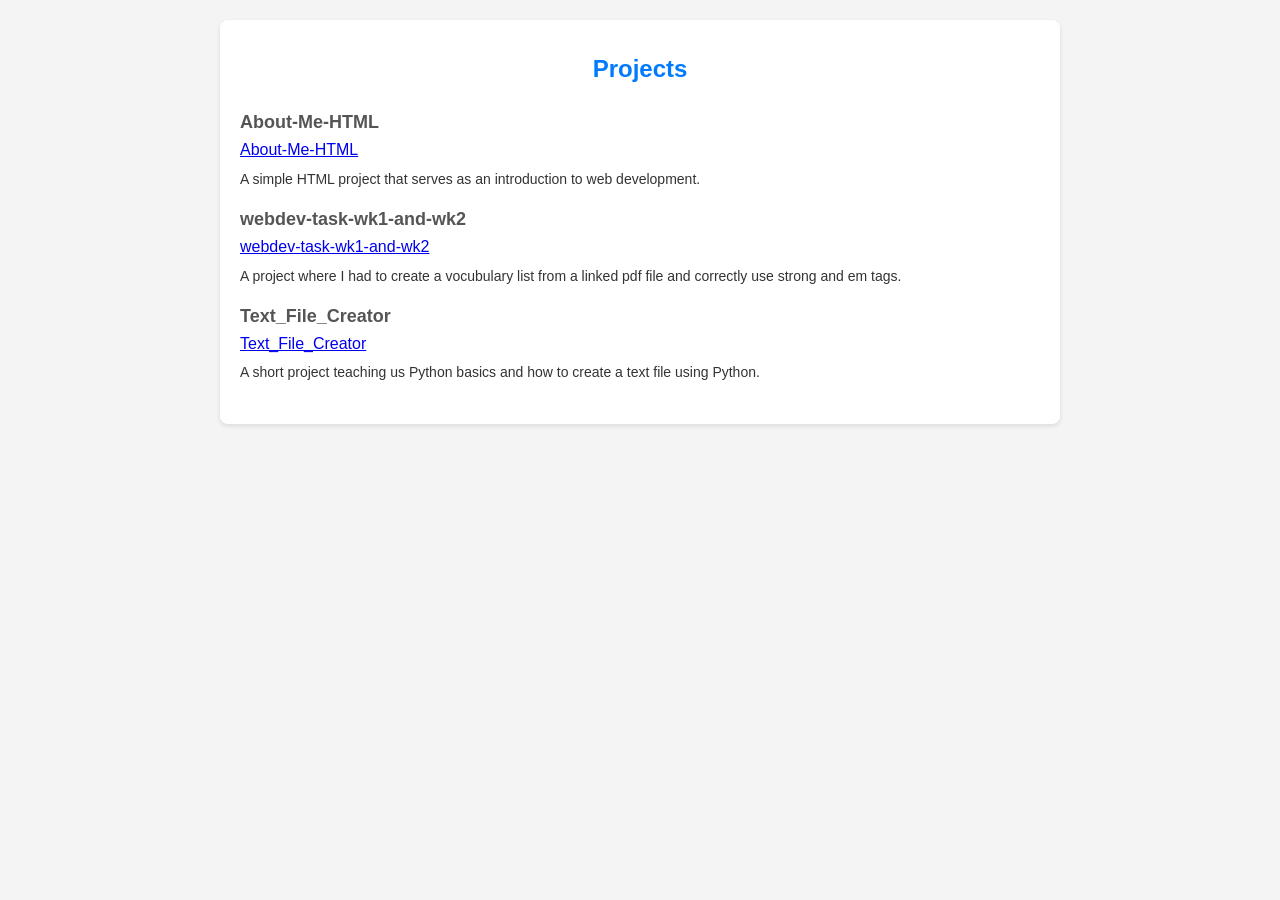
==== projects.html @ aab00f92 "first commit" ====
<html lang="en">
    <head>
        <meta charset="UTF-8" />
        <meta name="viewport" content="width=device-width, initial-scale=1.0" />
        <title>Projects</title>
        <link rel="stylesheet" href="styles.css" />
    </head>
 
    <body>
        <main class="container">
            <section class="header">
                <h1>Projects</h1>
            </section>
            <section class="section">
                <div class="item">
                    <h3>About-Me-HTML</h3>
                    <a href="https://github.com/Deadlight23/About-Me-HTML">About-Me-HTML</a>
                    <p>
                        A simple HTML project that serves as an introduction to web development.
                    </p>
                </div>
                <div class="item">
                    <h3>webdev-task-wk1-and-wk2</h3>
                    <a href="https://github.com/Deadlight23/webdev-task-wk1-and-wk2">webdev-task-wk1-and-wk2</a>
                    <p>
                        A project where I had to create a vocubulary list from a linked pdf file and correctly use strong and em tags.
                    </p>
                </div>
                <div class="item">
                    <h3>Text_File_Creator</h3>
                    <a href="https://github.com/Deadlight23/Text_File_Creator">Text_File_Creator</a>
                    <p>
                        A short project teaching us Python basics and how to create a text file using Python.
                    </p>
                </div>
            </section>
        </main>
    </body>
</html>
---- styles.css ----
body {
            font-family: Arial, sans-serif;
            line-height: 1.6;
            margin: 0;
            padding: 0;
            color: #333;
            background-color: #f4f4f4;
        }
        .container {
            max-width: 800px;
            margin: 20px auto;
            padding: 20px;
            background: #fff;
            border-radius: 8px;
            box-shadow: 0 2px 5px rgba(0, 0, 0, 0.1);
        }
        h1,
        h2 {
            color: #007bff;
        }
        .header {
            text-align: center;
        }
        .header h1 {
            margin: 10px 0;
        }
        .contact {
            margin: 10px 0;
            font-size: 14px;
        }
        .contact a {
            color: #007bff;
            text-decoration: none;
        }
        .section {
            margin: 20px 0;
        }
        .section h2 {
            margin-bottom: 10px;
            border-bottom: 2px solid #007bff;
            padding-bottom: 5px;
        }
        .item {
            margin-bottom: 15px;
        }
        .item h3 {
            margin: 0;
            font-size: 18px;
            color: #555;
        }
        .item p {
            margin: 5px 0;
            font-size: 14px;
        }
        .skills ul {
            list-style: none;
            padding: 0;
        }
        .skills ul li {
            display: inline-block;
            background: #007bff;
            color: #fff;
            padding: 5px 10px;
            margin: 5px 5px 5px 0;
            border-radius: 4px;
        }
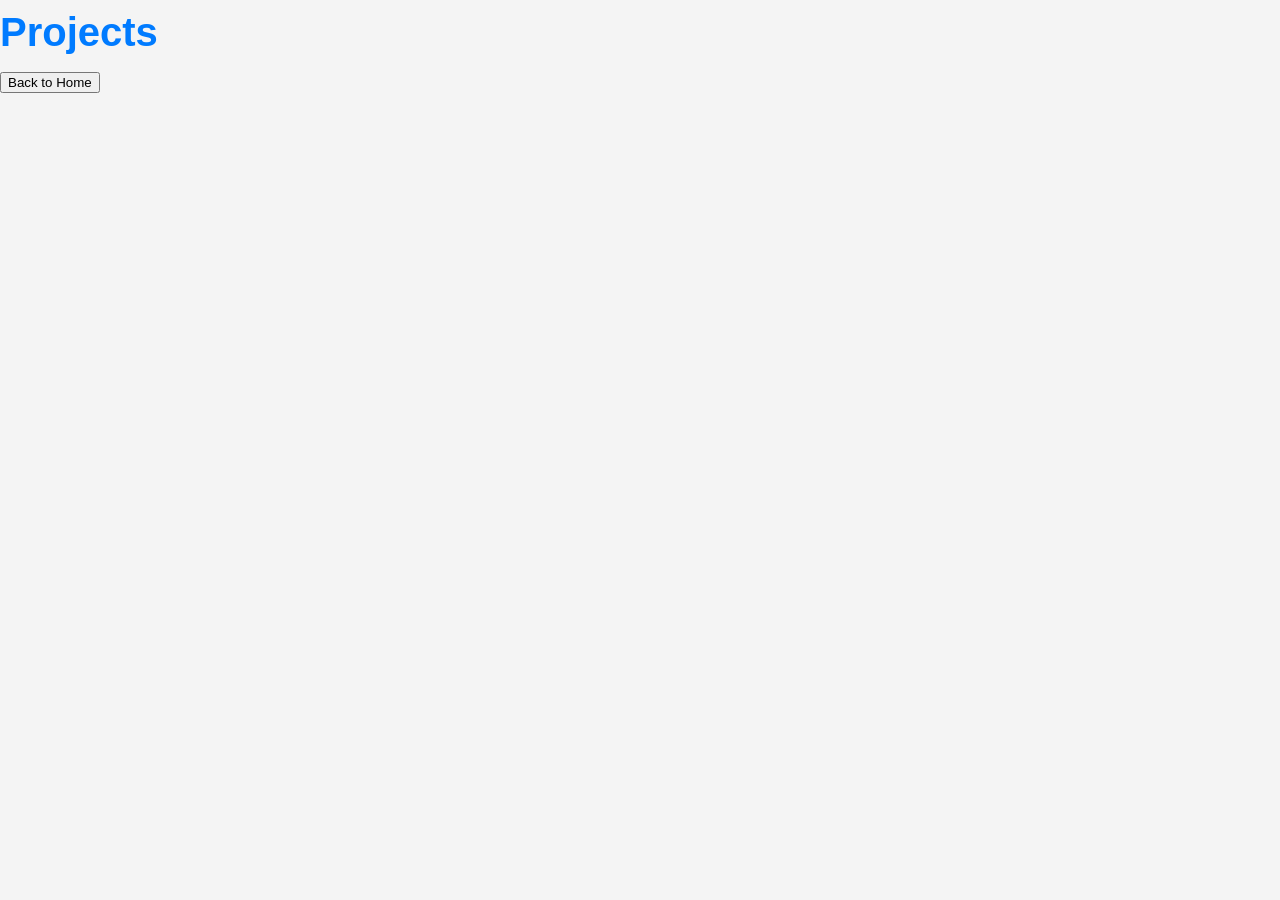
==== commit 3708f874: "fixed some linking issues between the HTML, add the calling of githubs API, and practiced DOM manipu" ====
--- a/projects.html
+++ b/projects.html
@@ -3,37 +3,17 @@
         <meta charset="UTF-8" />
         <meta name="viewport" content="width=device-width, initial-scale=1.0" />
         <title>Projects</title>
-        <link rel="stylesheet" href="styles.css" />
+        <link rel="stylesheet" href="css/projects.css" />
     </head>
  
     <body>
         <main class="container">
-            <section class="header">
-                <h1>Projects</h1>
-            </section>
-            <section class="section">
-                <div class="item">
-                    <h3>About-Me-HTML</h3>
-                    <a href="https://github.com/Deadlight23/About-Me-HTML">About-Me-HTML</a>
-                    <p>
-                        A simple HTML project that serves as an introduction to web development.
-                    </p>
-                </div>
-                <div class="item">
-                    <h3>webdev-task-wk1-and-wk2</h3>
-                    <a href="https://github.com/Deadlight23/webdev-task-wk1-and-wk2">webdev-task-wk1-and-wk2</a>
-                    <p>
-                        A project where I had to create a vocubulary list from a linked pdf file and correctly use strong and em tags.
-                    </p>
-                </div>
-                <div class="item">
-                    <h3>Text_File_Creator</h3>
-                    <a href="https://github.com/Deadlight23/Text_File_Creator">Text_File_Creator</a>
-                    <p>
-                        A short project teaching us Python basics and how to create a text file using Python.
-                    </p>
-                </div>
-            </section>
-        </main>
+    <section class="header" id="repo-list">
+        <h1>Projects</h1>
+    </section>
+</main>
+        
+        <a href="index.html" class="back-link"><input type="button" value="Back to Home" /></a>
     </body>
+<script src="projects.js"></script>
 </html>
--- a/css/projects.css
+++ b/css/projects.css
@@ -0,0 +1,54 @@
+ body {
+            font-family: Arial, sans-serif;
+            line-height: 1.6;
+            margin: 0;
+            padding: 0;
+            color: #333;
+            background-color: #f4f4f4;
+        }
+
+h1 {
+    font-size: 2.5rem;
+    margin-bottom: 0.5rem;
+    text-align: center;
+}
+
+h2 {
+    font-size: 1.2rem;
+    margin-bottom: 1rem;
+    text-align: center;
+}
+
+ h1,
+        h2 {
+            color: #007bff;
+        }
+
+@media (min-width: 900px) {
+
+    .hero {
+        flex-direction: row;
+        align-items: flex-start;
+        gap: 4rem;
+    }
+
+    .img-container {
+        flex: 1;
+        justify-content: flex-start;
+    }
+
+    img {
+        width: 100%;
+        max-width: 500px;
+    }
+
+    .content {
+        flex: 1.5;
+    }
+
+    h1,
+    h2 {
+        text-align: left;
+    }
+}
+
